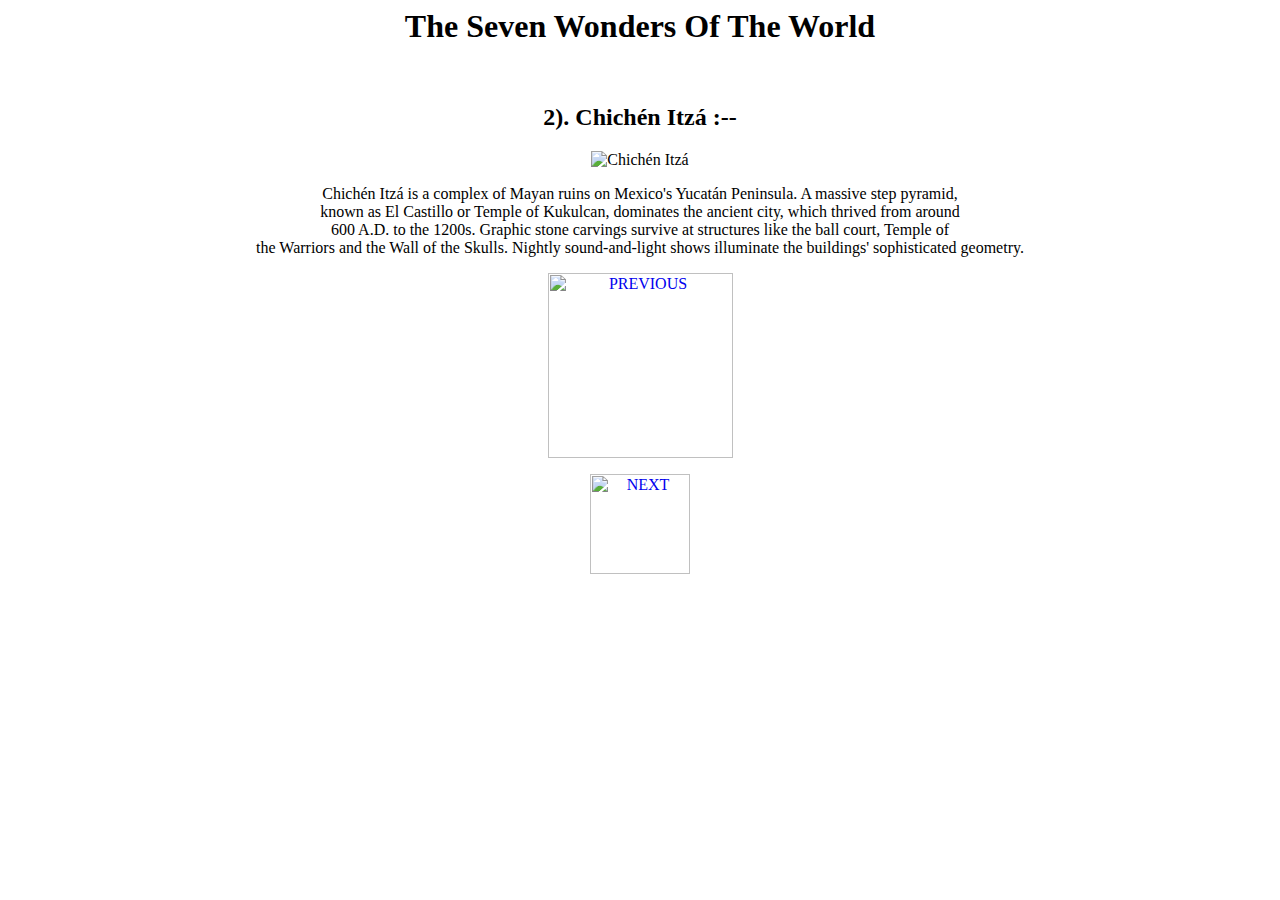
==== HTML 3A.html @ 1d8fcc9d "Add files via upload" ====
<HTML>
<TITLE>The Seven Wonders of the world</TITLE>
<LINK REL="shourtcut icon" type="image/png" href="Image/s.png">
<body background="Image/background colour3.png"><CENTER><H1>The Seven Wonders Of The World </H1><BR>
<H2>2). Chichén Itzá :--</H2>
<IMG SRC="Image/Chichén Itzá.JPG" ALT="Chichén Itzá"><P>
Chichén Itzá is a complex of Mayan ruins on Mexico's Yucatán Peninsula. A massive step pyramid,<BR>
known as El Castillo or Temple of Kukulcan, dominates the ancient city, which thrived from around<BR>
600 A.D. to the 1200s. Graphic stone carvings survive at structures like the ball court, Temple of<BR>
the Warriors and the Wall of the Skulls. Nightly sound-and-light shows illuminate the buildings' sophisticated geometry.</P>
<A HREF="HTML 3.HTML"><img src="Image/PREVIOUS image.png" WIDTH="185" ALT="PREVIOUS"></A></P>
<P><A HREF="HTML 3B.HTML"><IMG SRC="Image/NEXT image.png" WIDTH="100"ALT="NEXT"></A></P>
</BODY>
</HTML>
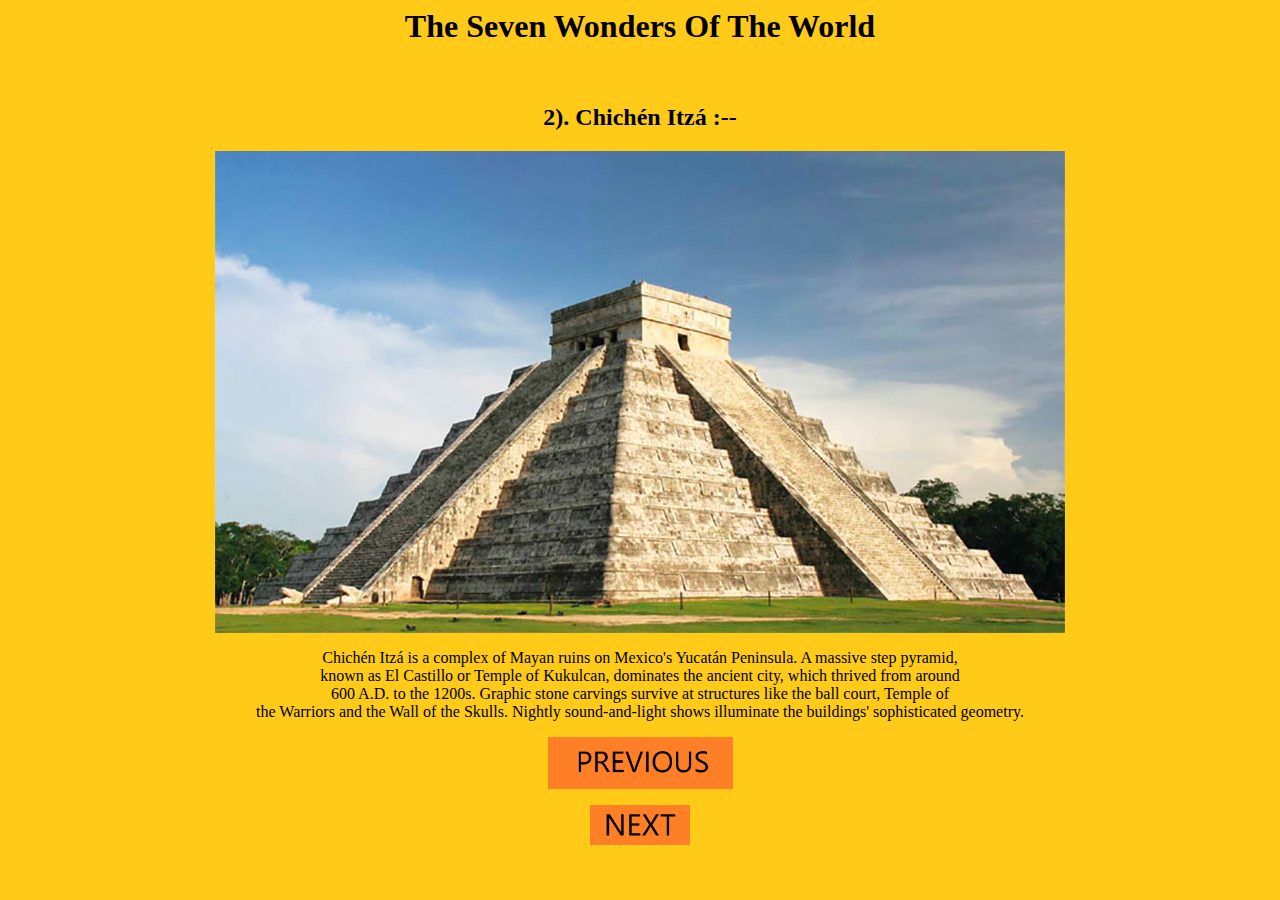
==== commit 61107727: "Update HTML 3A.html" ====
--- a/HTML 3A.html
+++ b/HTML 3A.html
@@ -1,14 +1,14 @@
-<HTML>
-<TITLE>The Seven Wonders of the world</TITLE>
-<LINK REL="shourtcut icon" type="image/png" href="Image/s.png">
-<body background="Image/background colour3.png"><CENTER><H1>The Seven Wonders Of The World </H1><BR>
-<H2>2). Chichén Itzá :--</H2>
-<IMG SRC="Image/Chichén Itzá.JPG" ALT="Chichén Itzá"><P>
-Chichén Itzá is a complex of Mayan ruins on Mexico's Yucatán Peninsula. A massive step pyramid,<BR>
-known as El Castillo or Temple of Kukulcan, dominates the ancient city, which thrived from around<BR>
-600 A.D. to the 1200s. Graphic stone carvings survive at structures like the ball court, Temple of<BR>
-the Warriors and the Wall of the Skulls. Nightly sound-and-light shows illuminate the buildings' sophisticated geometry.</P>
-<A HREF="HTML 3.HTML"><img src="Image/PREVIOUS image.png" WIDTH="185" ALT="PREVIOUS"></A></P>
-<P><A HREF="HTML 3B.HTML"><IMG SRC="Image/NEXT image.png" WIDTH="100"ALT="NEXT"></A></P>
-</BODY>
-</HTML>+<html>
+<title>The Seven Wonders of the World</title>
+<link REL="shourtcut icon" type="image/png" href="Image/s.png">
+<body background="Image/Background colour3.png"><center><H1>The Seven Wonders Of The World </h1><br>
+<h2>2). Chichén Itzá :--</h2>
+<img src="Image/Chichén Itzá.jpg" alt="Chichén Itzá"><p>
+Chichén Itzá is a complex of Mayan ruins on Mexico's Yucatán Peninsula. A massive step pyramid,<br>
+known as El Castillo or Temple of Kukulcan, dominates the ancient city, which thrived from around<br>
+600 A.D. to the 1200s. Graphic stone carvings survive at structures like the ball court, Temple of<br>
+the Warriors and the Wall of the Skulls. Nightly sound-and-light shows illuminate the buildings' sophisticated geometry.</p>
+<a HREF="HTML 3.HTML"><img src="Image/PREVIOUS image.png" WIDTH="185" ALT="PREVIOUS"></a></p>
+<p><a HREF="HTML 3B.html"><IMG SRC="Image/NEXT image.png" WIDTH="100"ALT="NEXT"></a></p>
+</body>
+</html>
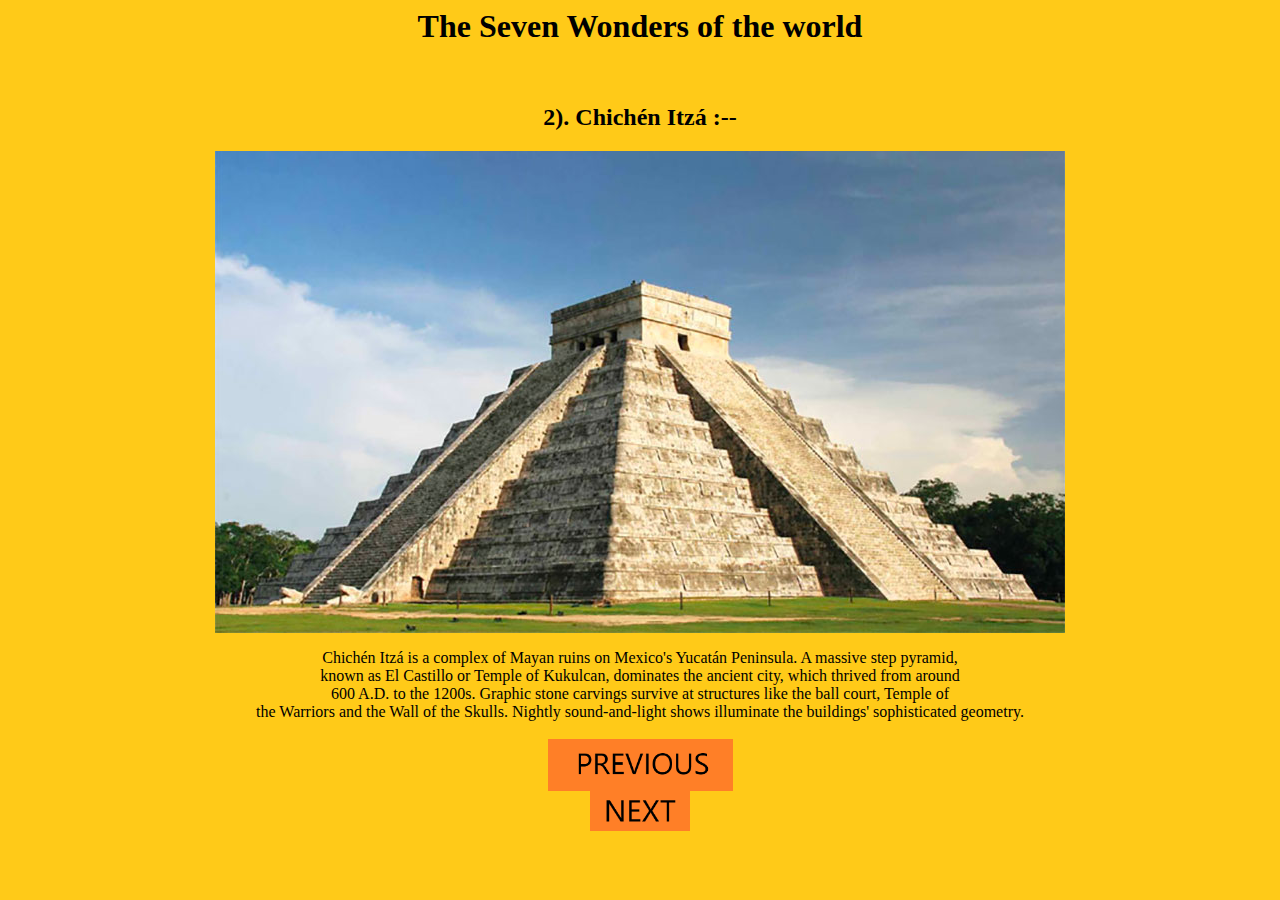
==== commit a80c9243: "Update HTML 3A.html" ====
--- a/HTML 3A.html
+++ b/HTML 3A.html
@@ -1,14 +1,17 @@
 <html>
-<title>The Seven Wonders of the World</title>
-<link REL="shourtcut icon" type="image/png" href="Image/s.png">
-<body background="Image/Background colour3.png"><center><H1>The Seven Wonders Of The World </h1><br>
+<head>
+<title>The Seven Wonders of the world</title>
+<link rel="stylesheet" href="Css/styles.css">
+<link rel="shourtcut icon" type="image/png" href="Image/s.png">
+</head>
+<body background="Image/Background colour3.png"><center><h1>The Seven Wonders of the world </h1><br>
 <h2>2). Chichén Itzá :--</h2>
 <img src="Image/Chichén Itzá.jpg" alt="Chichén Itzá"><p>
 Chichén Itzá is a complex of Mayan ruins on Mexico's Yucatán Peninsula. A massive step pyramid,<br>
 known as El Castillo or Temple of Kukulcan, dominates the ancient city, which thrived from around<br>
 600 A.D. to the 1200s. Graphic stone carvings survive at structures like the ball court, Temple of<br>
-the Warriors and the Wall of the Skulls. Nightly sound-and-light shows illuminate the buildings' sophisticated geometry.</p>
-<a HREF="HTML 3.HTML"><img src="Image/PREVIOUS image.png" WIDTH="185" ALT="PREVIOUS"></a></p>
-<p><a HREF="HTML 3B.html"><IMG SRC="Image/NEXT image.png" WIDTH="100"ALT="NEXT"></a></p>
+the Warriors and the Wall of the Skulls. Nightly sound-and-light shows illuminate the buildings' sophisticated geometry.<br><br>
+<a href="HTML 3.html"><img src="Image/PREVIOUS image.png" width="185" alt="PREVIOUS"></a><br>
+<a href="HTML 3B.html"><img src="Image/NEXT image.png" width="100" alt="NEXT"></a></p>
 </body>
 </html>
--- a/Css/styles.css
+++ b/Css/styles.css
@@ -0,0 +1,4 @@
+body{
+  text-align: center;
+  min-width: 1200 !important;
+}
